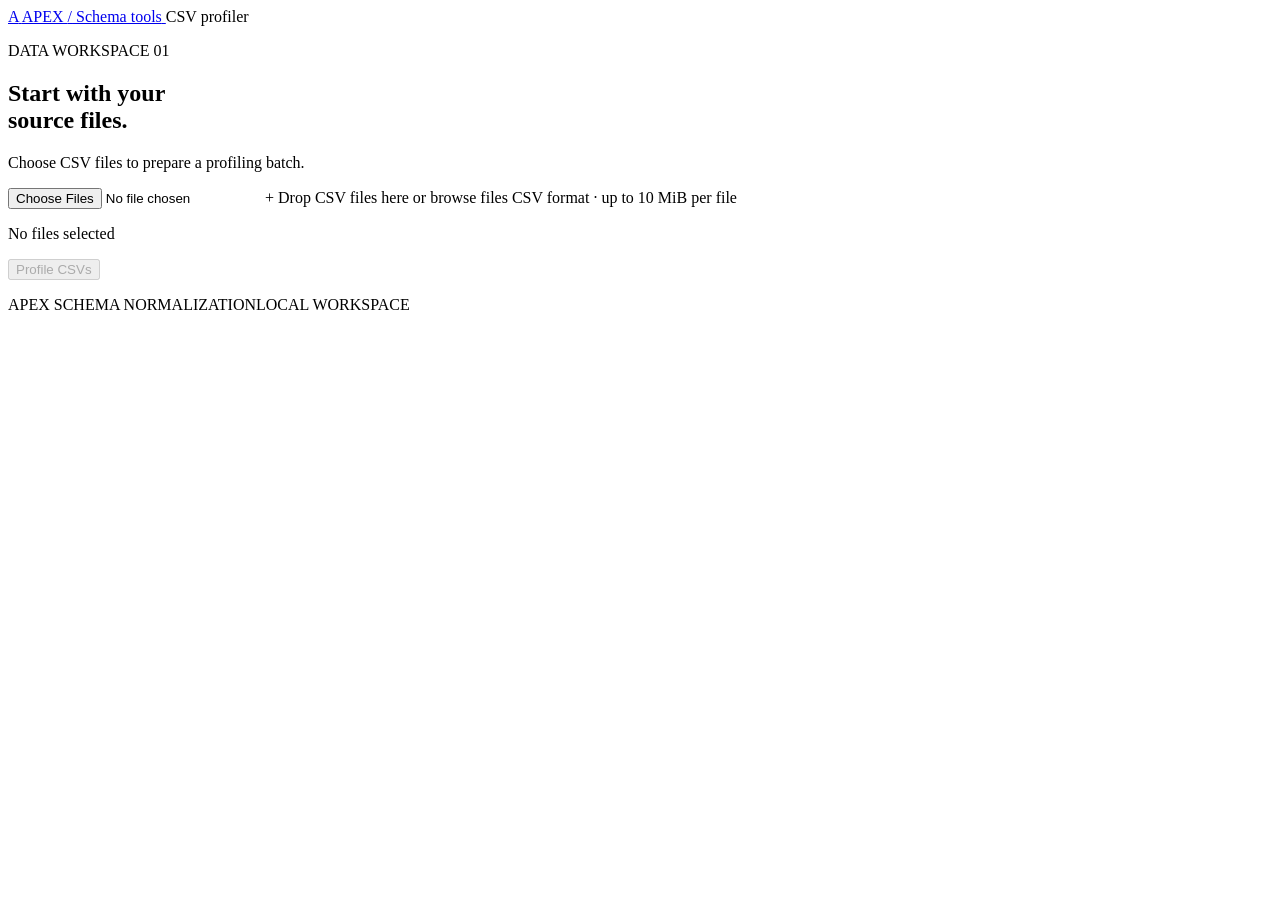
==== ui/index.html @ d90cd474 "add UI page to upload csv, add API for profiling" ====
<!doctype html>
<html lang="en">
  <head>
    <meta charset="utf-8">
    <meta name="viewport" content="width=device-width, initial-scale=1">
    <meta name="theme-color" content="#f3f5ef">
    <title>APEX | CSV Profiler</title>
    <link rel="stylesheet" href="/styles.css">
    <script src="/app.js" defer></script>
  </head>
  <body>
    <div class="page-shell">
      <header class="topbar">
        <a class="wordmark" href="/" aria-label="APEX home">
          <span class="wordmark-mark" aria-hidden="true">A</span>
          <span>APEX <span class="wordmark-divider">/</span> Schema tools</span>
        </a>
        <span class="service-label"><span class="service-dot"></span> CSV profiler</span>
      </header>

      <main>
        <section class="intro" aria-labelledby="page-title">
          <p class="eyebrow">DATA WORKSPACE <span>01</span></p>
          <h1 id="page-title">Start with your<br><span>source files.</span></h1>
          <p class="intro-copy">Choose CSV files to prepare a profiling batch.</p>
        </section>

        <section class="upload-panel" aria-label="Upload CSV files">
          <label class="drop-zone" id="dropZone" for="csvFiles">
            <input id="csvFiles" type="file" accept=".csv,text/csv" multiple>
            <span class="upload-symbol" aria-hidden="true">+</span>
            <span class="drop-title">Drop CSV files here</span>
            <span class="drop-caption">or <span class="browse-link">browse files</span></span>
            <span class="file-limit">CSV format · up to 10 MiB per file</span>
          </label>

          <div class="selection" id="selection" hidden>
            <div class="selection-heading">
              <span class="section-label">SELECTED FILES</span>
              <button class="text-button" id="clearFiles" type="button">Clear all</button>
            </div>
            <ul class="file-list" id="fileList" aria-live="polite"></ul>
          </div>

          <div class="action-row">
            <p class="selection-count" id="selectionCount">No files selected</p>
            <button class="profile-button" id="profileFiles" type="button" disabled>Profile CSVs</button>
          </div>
          <p class="notice" id="notice" role="status" aria-live="polite"></p>
        </section>

      </main>

      <footer class="footer"><span>APEX SCHEMA NORMALIZATION</span><span>LOCAL WORKSPACE</span></footer>
    </div>
  </body>
</html>
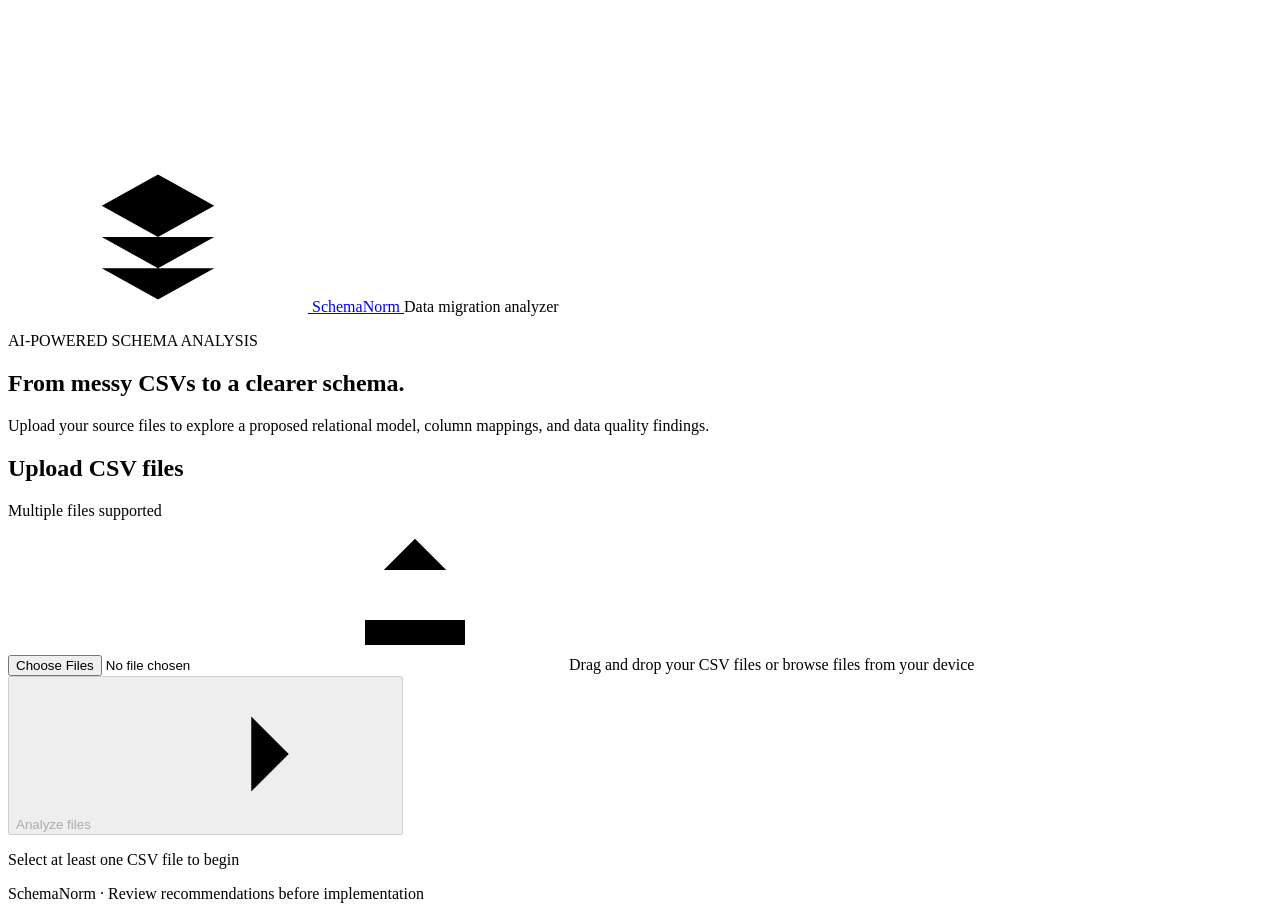
==== commit aa30d2e3: "add result page and update dashboard" ====
--- a/ui/index.html
+++ b/ui/index.html
@@ -3,55 +3,83 @@
   <head>
     <meta charset="utf-8">
     <meta name="viewport" content="width=device-width, initial-scale=1">
-    <meta name="theme-color" content="#f3f5ef">
-    <title>APEX | CSV Profiler</title>
+    <meta name="color-scheme" content="light">
+    <meta name="theme-color" content="#f7f9fc">
+    <title>SchemaNorm | New Analysis</title>
     <link rel="stylesheet" href="/styles.css">
     <script src="/app.js" defer></script>
   </head>
   <body>
-    <div class="page-shell">
-      <header class="topbar">
-        <a class="wordmark" href="/" aria-label="APEX home">
-          <span class="wordmark-mark" aria-hidden="true">A</span>
-          <span>APEX <span class="wordmark-divider">/</span> Schema tools</span>
-        </a>
-        <span class="service-label"><span class="service-dot"></span> CSV profiler</span>
-      </header>
+    <svg class="icon-library" aria-hidden="true">
+      <symbol id="icon-layers" viewBox="0 0 24 24">
+        <path d="m12 2 9 5-9 5-9-5 9-5ZM3 12l9 5 9-5M3 17l9 5 9-5"></path>
+      </symbol>
+      <symbol id="icon-upload" viewBox="0 0 24 24">
+        <path d="M12 16V3m-5 5 5-5 5 5M4 16v4h16v-4"></path>
+      </symbol>
+      <symbol id="icon-file" viewBox="0 0 24 24">
+        <path d="M14 2H6a2 2 0 0 0-2 2v16a2 2 0 0 0 2 2h12a2 2 0 0 0 2-2V8l-6-6Z"></path>
+        <path d="M14 2v6h6M8 13h8M8 17h8"></path>
+      </symbol>
+      <symbol id="icon-arrow" viewBox="0 0 24 24">
+        <path d="M5 12h14m-6-6 6 6-6 6"></path>
+      </symbol>
+      <symbol id="icon-remove" viewBox="0 0 24 24">
+        <path d="M18 6 6 18M6 6l12 12"></path>
+      </symbol>
+    </svg>
 
-      <main>
-        <section class="intro" aria-labelledby="page-title">
-          <p class="eyebrow">DATA WORKSPACE <span>01</span></p>
-          <h1 id="page-title">Start with your<br><span>source files.</span></h1>
-          <p class="intro-copy">Choose CSV files to prepare a profiling batch.</p>
-        </section>
+    <header class="header">
+      <a class="identity" href="/" aria-label="SchemaNorm home">
+        <span class="logo">
+          <svg class="icon"><use href="#icon-layers"></use></svg>
+        </span>
+        <span>SchemaNorm</span>
+      </a>
+      <span class="header-note">Data migration analyzer</span>
+    </header>
 
-        <section class="upload-panel" aria-label="Upload CSV files">
-          <label class="drop-zone" id="dropZone" for="csvFiles">
-            <input id="csvFiles" type="file" accept=".csv,text/csv" multiple>
-            <span class="upload-symbol" aria-hidden="true">+</span>
-            <span class="drop-title">Drop CSV files here</span>
-            <span class="drop-caption">or <span class="browse-link">browse files</span></span>
-            <span class="file-limit">CSV format · up to 10 MiB per file</span>
-          </label>
+    <main class="landing-main">
+      <section class="intro" aria-labelledby="page-title">
+        <p class="eyebrow">AI-POWERED SCHEMA ANALYSIS</p>
+        <h1 id="page-title">From messy CSVs to a <span>clearer schema.</span></h1>
+        <p class="subtitle">Upload your source files to explore a proposed relational model, column mappings, and data quality findings.</p>
+      </section>
 
-          <div class="selection" id="selection" hidden>
-            <div class="selection-heading">
-              <span class="section-label">SELECTED FILES</span>
-              <button class="text-button" id="clearFiles" type="button">Clear all</button>
-            </div>
-            <ul class="file-list" id="fileList" aria-live="polite"></ul>
+      <section class="upload-card" aria-label="Upload CSV files">
+        <div class="card-head">
+          <h2>Upload CSV files</h2>
+          <span>Multiple files supported</span>
+        </div>
+
+        <label class="drop-zone" id="dropZone" for="csvFiles">
+          <input id="csvFiles" type="file" accept=".csv,text/csv" multiple>
+          <span class="upload-icon">
+            <svg class="icon"><use href="#icon-upload"></use></svg>
+          </span>
+          <span class="drop-title">Drag and drop your CSV files</span>
+          <span class="drop-tip">or <span class="browse-text">browse files</span> from your device</span>
+        </label>
+
+        <div class="selected-files" id="selection" hidden>
+          <div class="selected-heading">
+            <span class="section-label">SELECTED FILES</span>
+            <button class="text-action" id="clearFiles" type="button">Clear all</button>
           </div>
+          <ul class="file-list" id="fileList" aria-live="polite"></ul>
+        </div>
 
-          <div class="action-row">
-            <p class="selection-count" id="selectionCount">No files selected</p>
-            <button class="profile-button" id="profileFiles" type="button" disabled>Profile CSVs</button>
-          </div>
-          <p class="notice" id="notice" role="status" aria-live="polite"></p>
-        </section>
+        <div class="run">
+          <button class="primary-button" id="profileFiles" type="button" disabled>
+            Analyze files
+            <svg class="icon"><use href="#icon-arrow"></use></svg>
+          </button>
+          <p class="helper" id="selectionCount">Select at least one CSV file to begin</p>
+        </div>
+        <p class="notice" id="notice" role="status" aria-live="polite"></p>
+      </section>
 
-      </main>
-
-      <footer class="footer"><span>APEX SCHEMA NORMALIZATION</span><span>LOCAL WORKSPACE</span></footer>
-    </div>
+      <footer class="footer">SchemaNorm · Review recommendations before implementation</footer>
+    </main>
   </body>
-</html>+</html>
